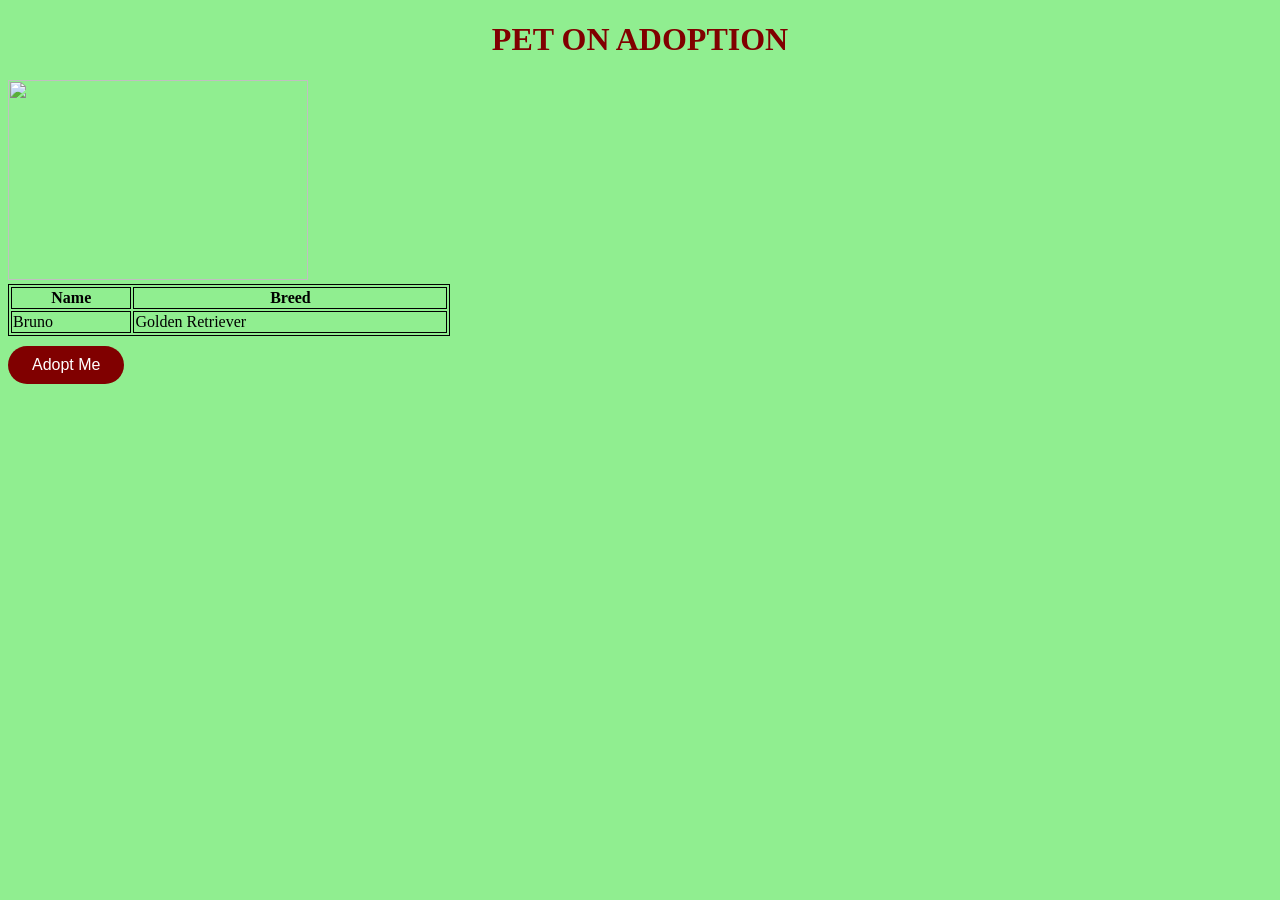
==== index.html @ b1edbf78 "add lab 11 work" ====
<!-- Muhammad Qasim -->
<!-- 26i-3180 -->
<!-- BSE-D -->
<!DOCTYPE html>
<html>
<head>
    <link rel="stylesheet" href="style.css">
</head>
<body>

  <h1>PET ON ADOPTION</h1>
  <img src="dogs.webp" width="300" height="200">

  <table style="width:35%">
    <tr>
      <th>Name</th>
      <th>Breed</th>
    </tr>
    <tr>
      <td>Bruno</td>
      <td>Golden Retriever</td>
    </tr>
  </table>

  <button onclick="adoptMe()">Adopt Me</button>

  <script src="script.js"></script>

</body>
</html>
---- style.css ----
table, th, td {
    border: 1px solid black;
  }
  body {
    background-color: lightgreen;
  }
  h1 {
    color: maroon;
    text-align: center;
  }
  p {
    font-family: verdana;
    font-size: 20px;
  }
  button {
    background-color: maroon;
    color: white;
    border: none;
    border-radius: 50px;
    padding: 10px 24px;
    font-size: 16px;
    cursor: pointer;
    margin-top: 10px;
  }
  button:hover {
    background-color: #600000;
  }
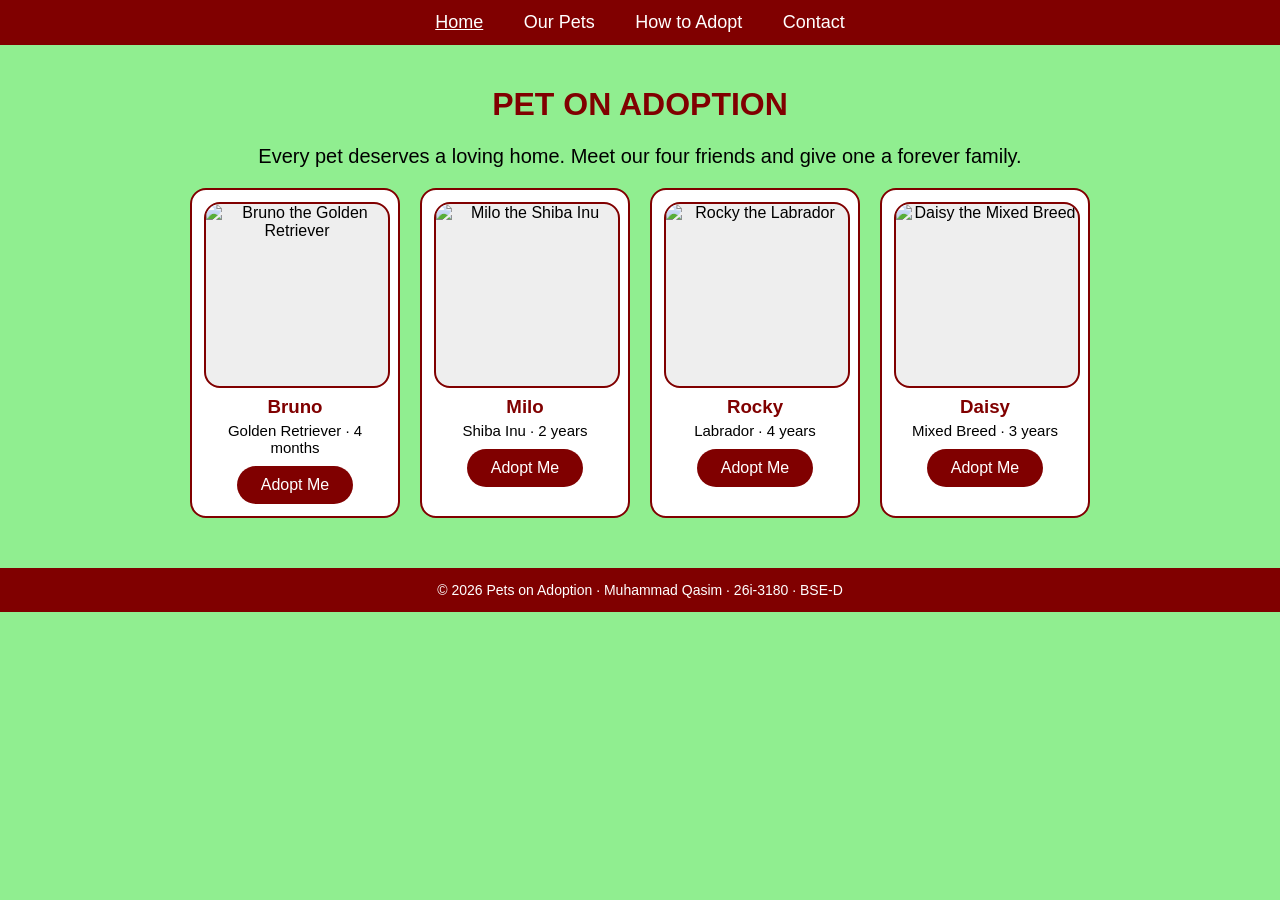
==== commit f4fbf73b: "add navigation bar,footer and shared styles to homepage" ====
--- a/index.html
+++ b/index.html
@@ -2,29 +2,58 @@
 <!-- 26i-3180 -->
 <!-- BSE-D -->
 <!DOCTYPE html>
-<html>
+<html lang="en">
 <head>
-    <link rel="stylesheet" href="style.css">
+  <meta charset="UTF-8">
+  <meta name="viewport" content="width=device-width, initial-scale=1">
+  <title>Home | Pets on Adoption</title>
+  <link rel="stylesheet" href="style.css">
 </head>
 <body>
 
-  <h1>PET ON ADOPTION</h1>
-  <img src="dogs.webp" width="300" height="200">
+  <nav>
+    <a href="index.html" class="active">Home</a>
+    <a href="pets.html">Our Pets</a>
+    <a href="adopt.html">How to Adopt</a>
+    <a href="contact.html">Contact</a>
+  </nav>
 
-  <table style="width:35%">
-    <tr>
-      <th>Name</th>
-      <th>Breed</th>
-    </tr>
-    <tr>
-      <td>Bruno</td>
-      <td>Golden Retriever</td>
-    </tr>
-  </table>
+  <main>
+    <h1>PET ON ADOPTION</h1>
+    <p class="center">Every pet deserves a loving home. Meet our four friends and give one a forever family.</p>
 
-  <button onclick="adoptMe()">Adopt Me</button>
+    <div class="cards">
+      <div class="card">
+        <img class="pet-photo" src="images/dog1.jpg" alt="Bruno the Golden Retriever" width="400" height="400">
+        <h3>Bruno</h3>
+        <p>Golden Retriever &middot; 4 months</p>
+        <button onclick="adoptMe('Bruno')">Adopt Me</button>
+      </div>
+      <div class="card">
+        <img class="pet-photo" src="images/dog2.jpg" alt="Milo the Shiba Inu" width="400" height="400">
+        <h3>Milo</h3>
+        <p>Shiba Inu &middot; 2 years</p>
+        <button onclick="adoptMe('Milo')">Adopt Me</button>
+      </div>
+      <div class="card">
+        <img class="pet-photo" src="images/dog3.jpg" alt="Rocky the Labrador" width="400" height="400">
+        <h3>Rocky</h3>
+        <p>Labrador &middot; 4 years</p>
+        <button onclick="adoptMe('Rocky')">Adopt Me</button>
+      </div>
+      <div class="card">
+        <img class="pet-photo" src="images/dog4.jpg" alt="Daisy the Mixed Breed" width="400" height="400">
+        <h3>Daisy</h3>
+        <p>Mixed Breed &middot; 3 years</p>
+        <button onclick="adoptMe('Daisy')">Adopt Me</button>
+      </div>
+    </div>
+  </main>
+
+  <footer>
+    &copy; 2026 Pets on Adoption &middot; Muhammad Qasim &middot; 26i-3180 &middot; BSE-D
+  </footer>
 
   <script src="script.js"></script>
-
 </body>
 </html>
--- a/style.css
+++ b/style.css
@@ -1,27 +1,143 @@
+/* Pets on Adoption - shared stylesheet (Muhammad Qasim, 26i-3180, BSE-D) */
 table, th, td {
-    border: 1px solid black;
-  }
-  body {
-    background-color: lightgreen;
-  }
-  h1 {
-    color: maroon;
-    text-align: center;
-  }
-  p {
-    font-family: verdana;
-    font-size: 20px;
-  }
-  button {
-    background-color: maroon;
-    color: white;
-    border: none;
-    border-radius: 50px;
-    padding: 10px 24px;
-    font-size: 16px;
-    cursor: pointer;
-    margin-top: 10px;
-  }
-  button:hover {
-    background-color: #600000;
-  }+  border: 1px solid black;
+}
+body {
+  background-color: lightgreen;
+  font-family: verdana, sans-serif;
+  margin: 0;
+}
+h1 {
+  color: maroon;
+  text-align: center;
+}
+h2 {
+  color: maroon;
+}
+p, li {
+  font-family: verdana, sans-serif;
+  font-size: 20px;
+}
+button {
+  background-color: maroon;
+  color: white;
+  border: none;
+  border-radius: 50px;
+  padding: 10px 24px;
+  font-size: 16px;
+  cursor: pointer;
+  margin-top: 10px;
+}
+button:hover {
+  background-color: #600000;
+}
+
+/* Navigation bar */
+nav {
+  background-color: maroon;
+  text-align: center;
+  padding: 12px 0;
+}
+nav a {
+  color: white;
+  text-decoration: none;
+  font-size: 18px;
+  margin: 0 18px;
+}
+nav a:hover,
+nav a.active {
+  text-decoration: underline;
+}
+
+/* Page layout */
+main {
+  max-width: 900px;
+  margin: 0 auto;
+  padding: 20px;
+}
+main img {
+  display: block;
+  margin: 0 auto 20px;
+  max-width: 100%;
+  height: auto;
+}
+table {
+  border-collapse: collapse;
+  background-color: white;
+}
+th, td {
+  padding: 8px 14px;
+  text-align: left;
+}
+th {
+  background-color: maroon;
+  color: white;
+}
+.center {
+  text-align: center;
+}
+
+/* Contact form */
+label {
+  display: block;
+  margin-top: 12px;
+  font-size: 18px;
+}
+input, textarea {
+  width: 100%;
+  max-width: 400px;
+  padding: 8px;
+  font-family: verdana, sans-serif;
+  border: 1px solid black;
+  border-radius: 6px;
+  box-sizing: border-box;
+}
+
+/* Footer */
+footer {
+  background-color: maroon;
+  color: white;
+  text-align: center;
+  padding: 14px 10px;
+  margin-top: 30px;
+  font-size: 14px;
+}
+
+/* Photos */
+.pet-photo {
+  object-fit: cover;
+  background-color: #eee;
+  border: 2px solid maroon;
+  border-radius: 16px;
+}
+
+/* Equal photo cards (same size for every dog) */
+.cards {
+  display: grid;
+  grid-template-columns: repeat(auto-fit, minmax(190px, 1fr));
+  gap: 20px;
+}
+.card {
+  background-color: white;
+  border: 2px solid maroon;
+  border-radius: 16px;
+  padding: 12px;
+  text-align: center;
+}
+.card .pet-photo {
+  width: 100%;
+  height: auto;
+  aspect-ratio: 1 / 1;
+  margin: 0 0 8px;
+}
+.card h3 {
+  color: maroon;
+  margin: 6px 0 0;
+}
+.card p {
+  font-size: 15px;
+  margin: 4px 0 0;
+}
+td .pet-photo {
+  margin: 0;
+}
